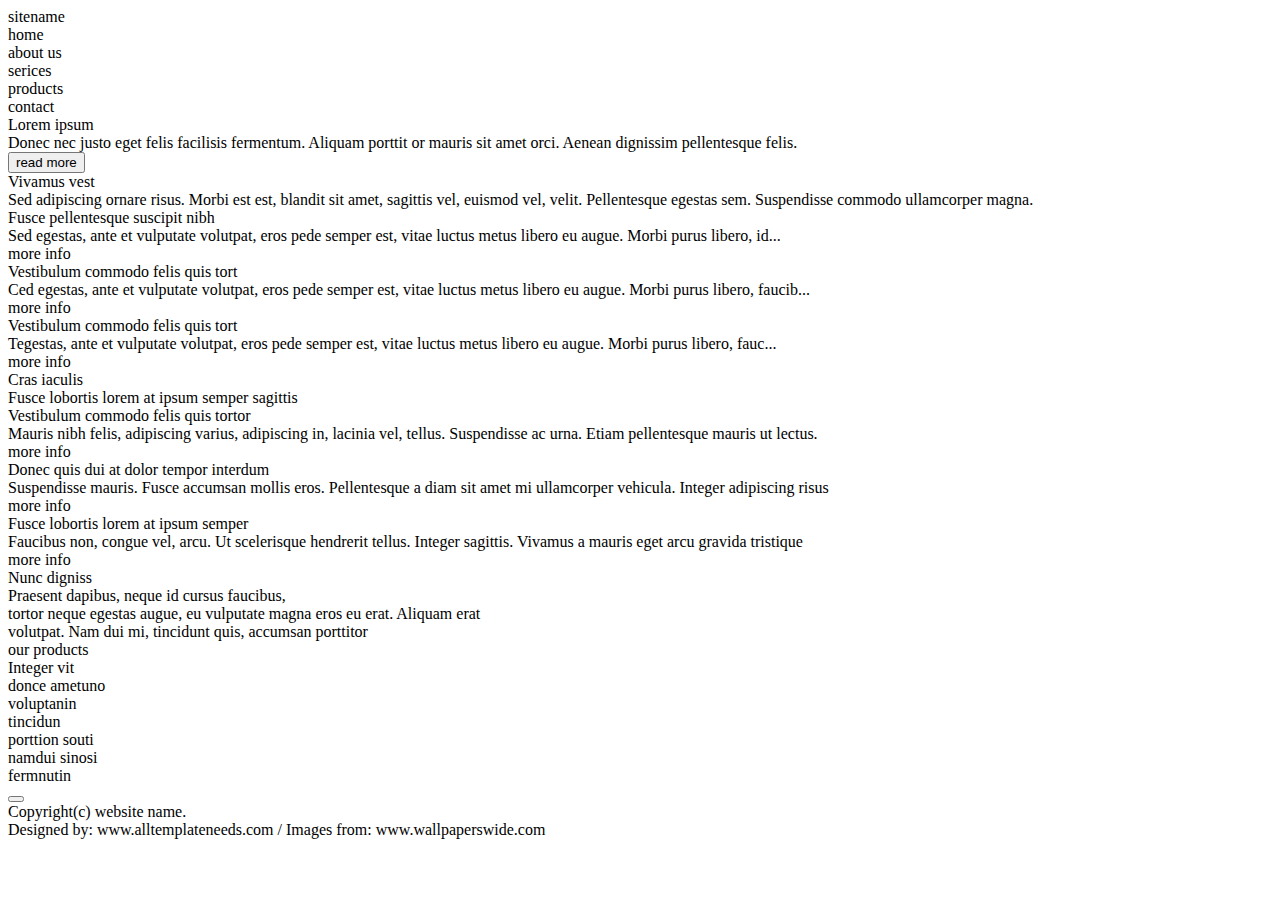
==== index.html @ 5223085c "Create structure of site" ====
<!DOCTYPE html>
<html>

<head>
    <link rel="stylesheet" type="text/css" href="styles/reset.css">
    <link rel="stylesheet" type="text/css" href="styles/style.css">
</head>

<body>
<header class="sitename">
    sitename
</header>

<main class="main">
    <section class="home">
        <nav class="home__nav">
            <div class="home__nav-item">
                home
            </div>
            <div class="home__nav-item">
                about us
            </div>
            <div class="home__nav-item">
                serices
            </div>
            <div class="home__nav-item">
                products
            </div>
            <div class="home__nav-item">
                contact
            </div>
        </nav>
        <div class="home__slider">
        </div>

        <div class="home__info">
            <div class="info__title">Lorem ipsum</div>
            <div class="info__desc">Donec nec justo eget felis facilisis fermentum.
                Aliquam porttit or mauris sit amet orci. Aenean dignissim pellentesque felis.
            </div>
            <button class="info__button">read more</button>
        </div>
    </section>


    <section class="about">
        <div class="about__title">Vivamus vest</div>
        <div class="about__desc">Sed adipiscing ornare risus. Morbi est est, blandit sit amet, sagittis vel, euismod
            vel,
            velit.
            Pellentesque egestas sem. Suspendisse commodo ullamcorper magna.
        </div>

        <div class="about__benefits">
            <div class="benefit">
                <div class="benefit__icon"></div>
                <div class="benefit__title">Fusce pellentesque suscipit nibh</div>
                <div class="benefit__desc">Sed egestas, ante et vulputate volutpat, eros pede semper est, vitae luctus
                    metus
                    libero eu augue. Morbi purus libero, id...
                </div>
                <div class="benefit__link">more info</div>
            </div>
            <div class="benefit">
                <div class="benefit__icon"></div>
                <div class="benefit__title">Vestibulum commodo felis quis tort</div>
                <div class="benefit__desc">Ced egestas, ante et vulputate volutpat, eros pede semper est, vitae luctus
                    metus
                    libero eu augue. Morbi purus libero, faucib...
                </div>
                <div class="benefit__link">more info</div>
            </div>
            <div class="benefit">
                <div class="benefit__icon"></div>
                <div class="benefit__title">Vestibulum commodo felis quis tort</div>
                <div class="benefit__desc">Tegestas, ante et vulputate volutpat, eros pede semper est, vitae luctus
                    metus
                    libero eu augue. Morbi purus libero, fauc...
                </div>
                <div class="benefit__link">more info</div>
            </div>
        </div>
    </section>


    <section class="serices">
        <div class="serices__title">Cras iaculis</div>
        <div class="serices__desc">Fusce lobortis lorem at ipsum semper sagittis</div>
        <div class="serices__cards">
            <div class="card">
                <div class="card__title">Vestibulum commodo felis quis tortor</div>
                <div class="card__image"></div>
                <div class="card__desc">Mauris nibh felis, adipiscing varius, adipiscing in, lacinia vel, tellus.
                    Suspendisse ac urna. Etiam pellentesque mauris ut lectus.
                </div>
                <div class="card__link">more info</div>
            </div>
            <div class="card">
                <div class="card__title">Donec quis dui at dolor tempor interdum</div>
                <div class="card__image"></div>
                <div class="card__desc">Suspendisse mauris. Fusce accumsan mollis eros. Pellentesque a diam sit amet mi
                    ullamcorper vehicula. Integer adipiscing risus
                </div>
                <div class="card__link">more info</div>
            </div>
            <div class="card">
                <div class="card__title">Fusce lobortis lorem at ipsum semper</div>
                <div class="card__image"></div>
                <div class="card__desc">Faucibus non, congue vel, arcu. Ut scelerisque hendrerit tellus. Integer
                    sagittis.
                    Vivamus a mauris eget arcu gravida tristique
                </div>
                <div class="card__link">more info</div>
            </div>
        </div>
    </section>


    <section class="products">
        <div class="products__title">Nunc digniss</div>
        <div class="products__desc">Praesent dapibus, neque id cursus faucibus,<br/>
            tortor neque egestas augue, eu vulputate magna eros eu erat. Aliquam erat<br/>
            volutpat. Nam dui mi, tincidunt quis, accumsan porttitor
        </div>
        <div class="products__list">
            <div class="prod-list__title">our products</div>
            <div class="prod-list__row">
                <div class="prod-list__item">Integer vit</div>
                <div class="prod-list__item">donce ametuno</div>
            </div>
            <div class="prod-list__row">
                <div class="prod-list__item">voluptanin</div>
                <div class="prod-list__item">tincidun</div>
                <div class="prod-list__item">porttion souti</div>
            </div>
            <div class="prod-list__row">
                <div class="prod-list__item">namdui sinosi</div>
                <div class="prod-list__item">fermnutin</div>
            </div>
        </div>
        <button class="products__button"></button>
    </section>
</main>

<footer class="contacts">
    Copyright(c) website name.<br/>
    Designed by: www.alltemplateneeds.com / Images from: www.wallpaperswide.com
</footer>

</body>

</html>
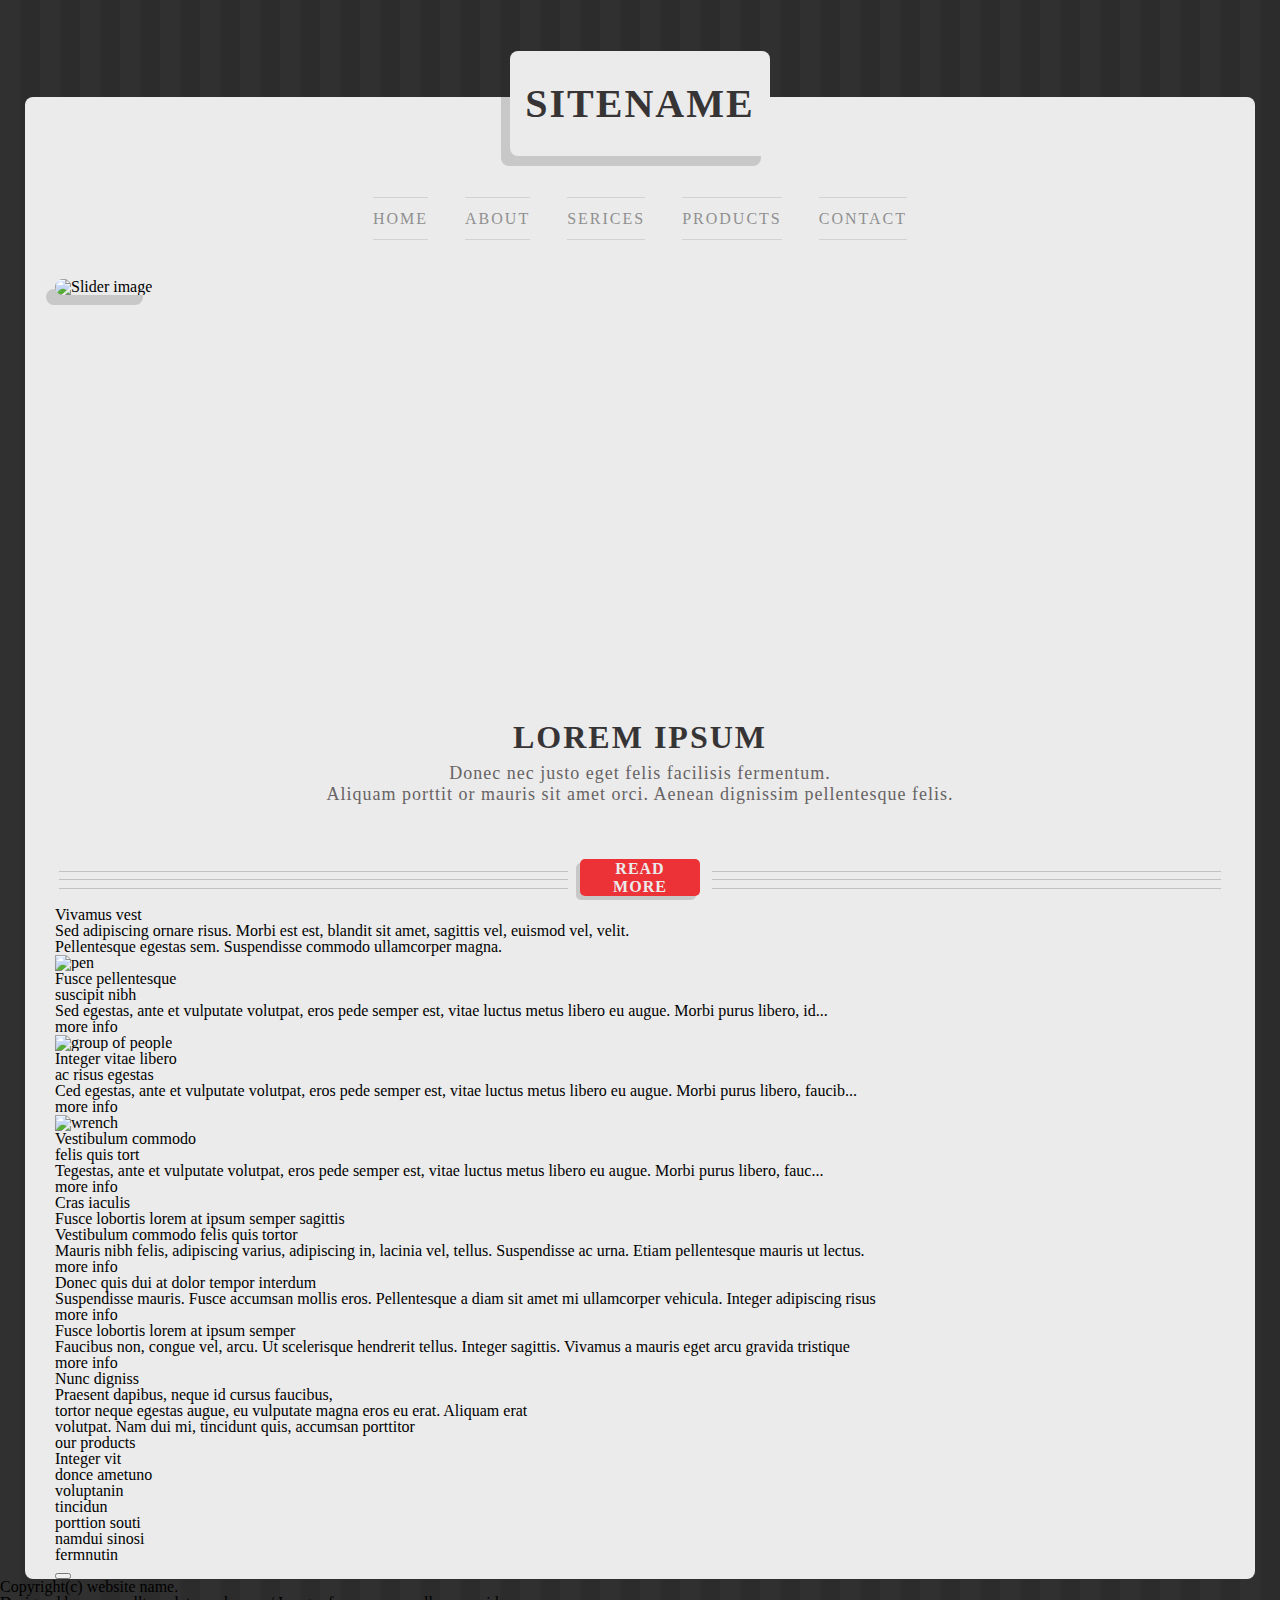
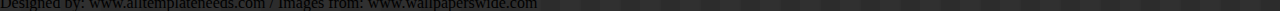
==== commit 5faa3a7b: "Added styles to home section" ====
--- a/index.html
+++ b/index.html
@@ -3,143 +3,179 @@
 
 <head>
     <link rel="stylesheet" type="text/css" href="styles/reset.css">
+    <link rel="stylesheet" type="text/css" href="styles/fonts.css">
     <link rel="stylesheet" type="text/css" href="styles/style.css">
+    <link rel="stylesheet" type="text/css" href="styles/home.css">
+    <link rel="stylesheet" type="text/css" href="styles/about.css">
+    <title>Lorem Ipsum</title>
 </head>
 
 <body>
-<header class="sitename">
-    sitename
-</header>
+
+<div class="lower-layer">
+    <header class="sitename">
+        sitename
+    </header>
+</div>
 
 <main class="main">
-    <section class="home">
-        <nav class="home__nav">
-            <div class="home__nav-item">
-                home
+    <div class="content">
+        <section class="home">
+            <nav class="home__nav">
+                <div class="home__nav-item">home</div>
+                <div class="home__nav-item">about</div>
+                <div class="home__nav-item">serices</div>
+                <div class="home__nav-item">products</div>
+                <div class="home__nav-item">contact</div>
+            </nav>
+            <div class="home__slider">
+                <img class="slider__img" src="./assets/img/slider1.png" alt="Slider image">
             </div>
-            <div class="home__nav-item">
-                about us
+
+            <div class="home__info">
+                <div class="info__title">Lorem ipsum</div>
+                <div class="info__desc">Donec nec justo eget felis facilisis fermentum.<br/>
+                    Aliquam porttit or mauris sit amet orci. Aenean dignissim pellentesque felis.
+                </div>
+                <div class="home__more">
+                    <div class="info__stripes">
+                        <div class="info__stripe"></div>
+                        <div class="info__stripe"></div>
+                        <div class="info__stripe"></div>
+                    </div>
+                    <button class="info__button">read more</button>
+                    <div class="info__stripes">
+                        <div class="info__stripe"></div>
+                        <div class="info__stripe"></div>
+                        <div class="info__stripe"></div>
+                    </div>
+                </div>
             </div>
-            <div class="home__nav-item">
-                serices
-            </div>
-            <div class="home__nav-item">
-                products
-            </div>
-            <div class="home__nav-item">
-                contact
-            </div>
-        </nav>
-        <div class="home__slider">
-        </div>
-
-        <div class="home__info">
-            <div class="info__title">Lorem ipsum</div>
-            <div class="info__desc">Donec nec justo eget felis facilisis fermentum.
-                Aliquam porttit or mauris sit amet orci. Aenean dignissim pellentesque felis.
-            </div>
-            <button class="info__button">read more</button>
-        </div>
-    </section>
+        </section>
 
 
-    <section class="about">
-        <div class="about__title">Vivamus vest</div>
-        <div class="about__desc">Sed adipiscing ornare risus. Morbi est est, blandit sit amet, sagittis vel, euismod
-            vel,
-            velit.
-            Pellentesque egestas sem. Suspendisse commodo ullamcorper magna.
-        </div>
+        <section class="about">
+            <div class="about__title">Vivamus vest</div>
+            <div class="about__desc">Sed adipiscing ornare risus. Morbi est est, blandit sit amet, sagittis vel, euismod
+                vel, velit.<br/>
+                Pellentesque egestas sem. Suspendisse commodo ullamcorper magna.
+            </div>
 
-        <div class="about__benefits">
-            <div class="benefit">
-                <div class="benefit__icon"></div>
-                <div class="benefit__title">Fusce pellentesque suscipit nibh</div>
-                <div class="benefit__desc">Sed egestas, ante et vulputate volutpat, eros pede semper est, vitae luctus
-                    metus
-                    libero eu augue. Morbi purus libero, id...
+            <div class="about__benefits">
+                <div class="benefit">
+                    <div class="benefit__icon-container">
+                        <div class="benefit__icon"><img src="assets/icons/edit.svg" alt="pen"></div>
+                    </div>
+
+                    <div class="benefit__info">
+                        <div class="benefit__title">Fusce pellentesque <br/>
+                            suscipit nibh
+                        </div>
+                        <div class="benefit__desc">Sed egestas, ante et vulputate volutpat, eros pede semper est, vitae
+                            luctus
+                            metus
+                            libero eu augue. Morbi purus libero, id...
+                        </div>
+                        <div class="benefit__link">more info</div>
+                    </div>
                 </div>
-                <div class="benefit__link">more info</div>
+                <div class="benefit">
+                    <div class="benefit__icon-container">
+                        <div class="benefit__icon"><img src="assets/icons/multiple-users-silhouette.svg" alt="group of people"></div>
+                    </div>
+
+                    <div class="benefit__info">
+                        <div class="benefit__title">Integer vitae libero <br/>
+                            ac risus egestas
+                        </div>
+                        <div class="benefit__desc">Ced egestas, ante et vulputate volutpat, eros pede semper est, vitae
+                            luctus
+                            metus
+                            libero eu augue. Morbi purus libero, faucib...
+                        </div>
+                        <div class="benefit__link">more info</div>
+                    </div>
+                </div>
+                <div class="benefit">
+                    <div class="benefit__icon-container">
+                        <div class="benefit__icon"><img src="assets/icons/wrench.svg" alt="wrench"></div>
+                    </div>
+
+                    <div class="benefit__info">
+                        <div class="benefit__title">Vestibulum commodo<br/>
+                            felis quis tort
+                        </div>
+                        <div class="benefit__desc">Tegestas, ante et vulputate volutpat, eros pede semper est, vitae
+                            luctus
+                            metus
+                            libero eu augue. Morbi purus libero, fauc...
+                        </div>
+                        <div class="benefit__link">more info</div>
+                    </div>
+                </div>
             </div>
-            <div class="benefit">
-                <div class="benefit__icon"></div>
-                <div class="benefit__title">Vestibulum commodo felis quis tort</div>
-                <div class="benefit__desc">Ced egestas, ante et vulputate volutpat, eros pede semper est, vitae luctus
-                    metus
-                    libero eu augue. Morbi purus libero, faucib...
-                </div>
-                <div class="benefit__link">more info</div>
-            </div>
-            <div class="benefit">
-                <div class="benefit__icon"></div>
-                <div class="benefit__title">Vestibulum commodo felis quis tort</div>
-                <div class="benefit__desc">Tegestas, ante et vulputate volutpat, eros pede semper est, vitae luctus
-                    metus
-                    libero eu augue. Morbi purus libero, fauc...
-                </div>
-                <div class="benefit__link">more info</div>
-            </div>
-        </div>
-    </section>
+        </section>
 
 
-    <section class="serices">
-        <div class="serices__title">Cras iaculis</div>
-        <div class="serices__desc">Fusce lobortis lorem at ipsum semper sagittis</div>
-        <div class="serices__cards">
-            <div class="card">
-                <div class="card__title">Vestibulum commodo felis quis tortor</div>
-                <div class="card__image"></div>
-                <div class="card__desc">Mauris nibh felis, adipiscing varius, adipiscing in, lacinia vel, tellus.
-                    Suspendisse ac urna. Etiam pellentesque mauris ut lectus.
+        <section class="serices">
+            <div class="serices__title">Cras iaculis</div>
+            <div class="serices__desc">Fusce lobortis lorem at ipsum semper sagittis</div>
+            <div class="serices__cards">
+                <div class="card">
+                    <div class="card__title">Vestibulum commodo felis quis tortor</div>
+                    <div class="card__image"></div>
+                    <div class="card__desc">Mauris nibh felis, adipiscing varius, adipiscing in, lacinia vel, tellus.
+                        Suspendisse ac urna. Etiam pellentesque mauris ut lectus.
+                    </div>
+                    <div class="card__link">more info</div>
                 </div>
-                <div class="card__link">more info</div>
+                <div class="card">
+                    <div class="card__title">Donec quis dui at dolor tempor interdum</div>
+                    <div class="card__image"></div>
+                    <div class="card__desc">Suspendisse mauris. Fusce accumsan mollis eros. Pellentesque a diam sit amet
+                        mi
+                        ullamcorper vehicula. Integer adipiscing risus
+                    </div>
+                    <div class="card__link">more info</div>
+                </div>
+                <div class="card">
+                    <div class="card__title">Fusce lobortis lorem at ipsum semper</div>
+                    <div class="card__image"></div>
+                    <div class="card__desc">Faucibus non, congue vel, arcu. Ut scelerisque hendrerit tellus. Integer
+                        sagittis.
+                        Vivamus a mauris eget arcu gravida tristique
+                    </div>
+                    <div class="card__link">more info</div>
+                </div>
             </div>
-            <div class="card">
-                <div class="card__title">Donec quis dui at dolor tempor interdum</div>
-                <div class="card__image"></div>
-                <div class="card__desc">Suspendisse mauris. Fusce accumsan mollis eros. Pellentesque a diam sit amet mi
-                    ullamcorper vehicula. Integer adipiscing risus
-                </div>
-                <div class="card__link">more info</div>
-            </div>
-            <div class="card">
-                <div class="card__title">Fusce lobortis lorem at ipsum semper</div>
-                <div class="card__image"></div>
-                <div class="card__desc">Faucibus non, congue vel, arcu. Ut scelerisque hendrerit tellus. Integer
-                    sagittis.
-                    Vivamus a mauris eget arcu gravida tristique
-                </div>
-                <div class="card__link">more info</div>
-            </div>
-        </div>
-    </section>
+        </section>
 
 
-    <section class="products">
-        <div class="products__title">Nunc digniss</div>
-        <div class="products__desc">Praesent dapibus, neque id cursus faucibus,<br/>
-            tortor neque egestas augue, eu vulputate magna eros eu erat. Aliquam erat<br/>
-            volutpat. Nam dui mi, tincidunt quis, accumsan porttitor
-        </div>
-        <div class="products__list">
-            <div class="prod-list__title">our products</div>
-            <div class="prod-list__row">
-                <div class="prod-list__item">Integer vit</div>
-                <div class="prod-list__item">donce ametuno</div>
+        <section class="products">
+            <div class="products__title">Nunc digniss</div>
+            <div class="products__desc">Praesent dapibus, neque id cursus faucibus,<br/>
+                tortor neque egestas augue, eu vulputate magna eros eu erat. Aliquam erat<br/>
+                volutpat. Nam dui mi, tincidunt quis, accumsan porttitor
             </div>
-            <div class="prod-list__row">
-                <div class="prod-list__item">voluptanin</div>
-                <div class="prod-list__item">tincidun</div>
-                <div class="prod-list__item">porttion souti</div>
+            <div class="products__list">
+                <div class="prod-list__title">our products</div>
+                <div class="prod-list__row">
+                    <div class="prod-list__item">Integer vit</div>
+                    <div class="prod-list__item">donce ametuno</div>
+                </div>
+                <div class="prod-list__row">
+                    <div class="prod-list__item">voluptanin</div>
+                    <div class="prod-list__item">tincidun</div>
+                    <div class="prod-list__item">porttion souti</div>
+                </div>
+                <div class="prod-list__row">
+                    <div class="prod-list__item">namdui sinosi</div>
+                    <div class="prod-list__item">fermnutin</div>
+                </div>
             </div>
-            <div class="prod-list__row">
-                <div class="prod-list__item">namdui sinosi</div>
-                <div class="prod-list__item">fermnutin</div>
-            </div>
-        </div>
-        <button class="products__button"></button>
-    </section>
+            <button class="products__button"></button>
+        </section>
+    </div>
 </main>
 
 <footer class="contacts">
--- a/styles/fonts.css
+++ b/styles/fonts.css
@@ -0,0 +1,47 @@
+@font-face {
+    font-family: SourceSansPro;
+    src: local("AlexBrush-Regular"),
+    url("../assets/fonts/SourceSansPro-Regular.otf");
+    font-weight: normal;
+    font-style: normal;
+}
+
+@font-face {
+    font-family: SourceSansPro;
+    src: local("AlexBrush-Regular"),
+    url("../assets/fonts/SourceSansPro-Bold.otf");
+    font-weight: bold;
+    font-style: normal;
+}
+
+@font-face {
+    font-family: SourceSansPro;
+    src: local("AlexBrush-Regular"),
+    url("../assets/fonts/SourceSansPro-Black.otf");
+    font-weight: 900;
+    font-style: normal;
+}
+
+@font-face {
+    font-family: SourceSansPro;
+    src: local("AlexBrush-Regular"),
+    url("../assets/fonts/SourceSansPro-Semibold.otf");
+    font-weight: 600;
+    font-style: normal;
+}
+
+@font-face {
+    font-family: SourceSansPro;
+    src: local("AlexBrush-Regular"),
+    url("../assets/fonts/SourceSansPro-ExtraLight.otf");
+    font-weight: 200;
+    font-style: normal;
+}
+
+@font-face {
+    font-family: SourceSansPro;
+    src: local("AlexBrush-Regular"),
+    url("../assets/fonts/SourceSansPro-Light.otf");
+    font-weight: 300;
+    font-style: normal;
+}
--- a/styles/style.css
+++ b/styles/style.css
@@ -0,0 +1,49 @@
+/*Custom styles*/
+body {
+    background: linear-gradient(to left, #2c2c2c 47%, #2f2f2f 47%, #2f2f2f 53%, #303030 53%, #303030 100%);
+    background-size: 40px 100%;
+}
+
+* {
+    font-family: SourceSansPro, SansSerif;
+}
+
+.lower-layer {
+    height: 97px;
+    width: 1230px;
+    margin: auto;
+}
+
+.sitename {
+    background-color: #ebebeb;
+    box-shadow: -9px 10px 0 0 #2b2a2a2e;
+
+    width: 260px;
+    height: 105px;
+    border-radius: 8px;
+
+    display: block;
+    position: relative;
+    left: calc(50% - 130px);
+    top: 51px;
+    right: auto;
+
+    text-transform: uppercase;
+    font: 900 40px SourceSansPro;
+    color: #373435;
+    letter-spacing: 2px;
+    text-align: center;
+    line-height: 105px;
+}
+
+.main {
+    margin: auto;
+    background-color: #ebebeb;
+    width: 1230px;
+    border-radius: 8px;
+}
+
+.content {
+    width: 1170px;
+    margin: auto;
+}--- a/styles/home.css
+++ b/styles/home.css
@@ -0,0 +1,112 @@
+
+.home {
+    height: 810px;
+}
+
+.home__nav {
+    width: fit-content;
+    margin: auto;
+}
+
+.home__nav-item {
+    border-top: 1px solid #d2d2d2;
+    border-bottom: 1px solid #d2d2d2;
+    margin-left: 33px;
+
+    display: inline-block;
+    margin-top: 100px;
+
+    height: 41px;
+    line-height: 41px;
+
+    text-transform: uppercase;
+    font-size: 16px;
+    font-weight: 300;
+    letter-spacing: 2px;
+    color: #909090;
+}
+
+.home__nav :first-child {
+    margin-left: 0;
+}
+
+
+.home__nav-item:hover {
+    color: #ed3237;
+}
+
+.home__slider {
+    width: 1170px;
+    height: 380px;
+    margin: 39px auto auto;
+}
+
+.slider__img {
+    width: 100%;
+    height: 100%;
+    border-radius: 8px 0 8px 8px;
+    box-shadow: -9px 10px 0px 0px #2b2a2a2e;
+    object-fit: cover;
+}
+
+.home__info {
+    margin-top: 60px;
+}
+
+.info__title {
+    text-align: center;
+    font: bold 32px SourceSansPro;
+    letter-spacing: 2px;
+    color: #373435;
+    text-transform: uppercase;
+}
+
+.info__desc {
+    margin-top: 7px;
+    font: 18px SourceSansPro;
+    letter-spacing: 1px;
+    text-align: center;
+    color: #676364;
+}
+
+.home__more {
+    font-size: 0;
+    margin: 54px auto auto;
+    display: table;
+}
+
+.home__more > * {
+    display: table-cell;
+    vertical-align: bottom;
+}
+
+.info__stripes {
+    width: 509px;
+    display: inline-block;
+}
+
+.info__stripe {
+    margin-bottom: 7px;
+    border-top: 1px solid #c2c2c2;
+}
+
+.info__stripes :last-child {
+    margin-top: 8px;
+}
+
+.info__button {
+    width: 120px;
+    height: 37px;
+    margin-left: 12px;
+    margin-right: 12px;
+
+    background-color: #ed3237;
+    color: #ebebeb;
+    text-transform: uppercase;
+    font: 600 16px SourceSansPro;
+    letter-spacing: 1px;
+
+    border: 0;
+    border-radius: 5px;
+    box-shadow: -4px 4px 0px 0px #2b2a2a2e;
+}
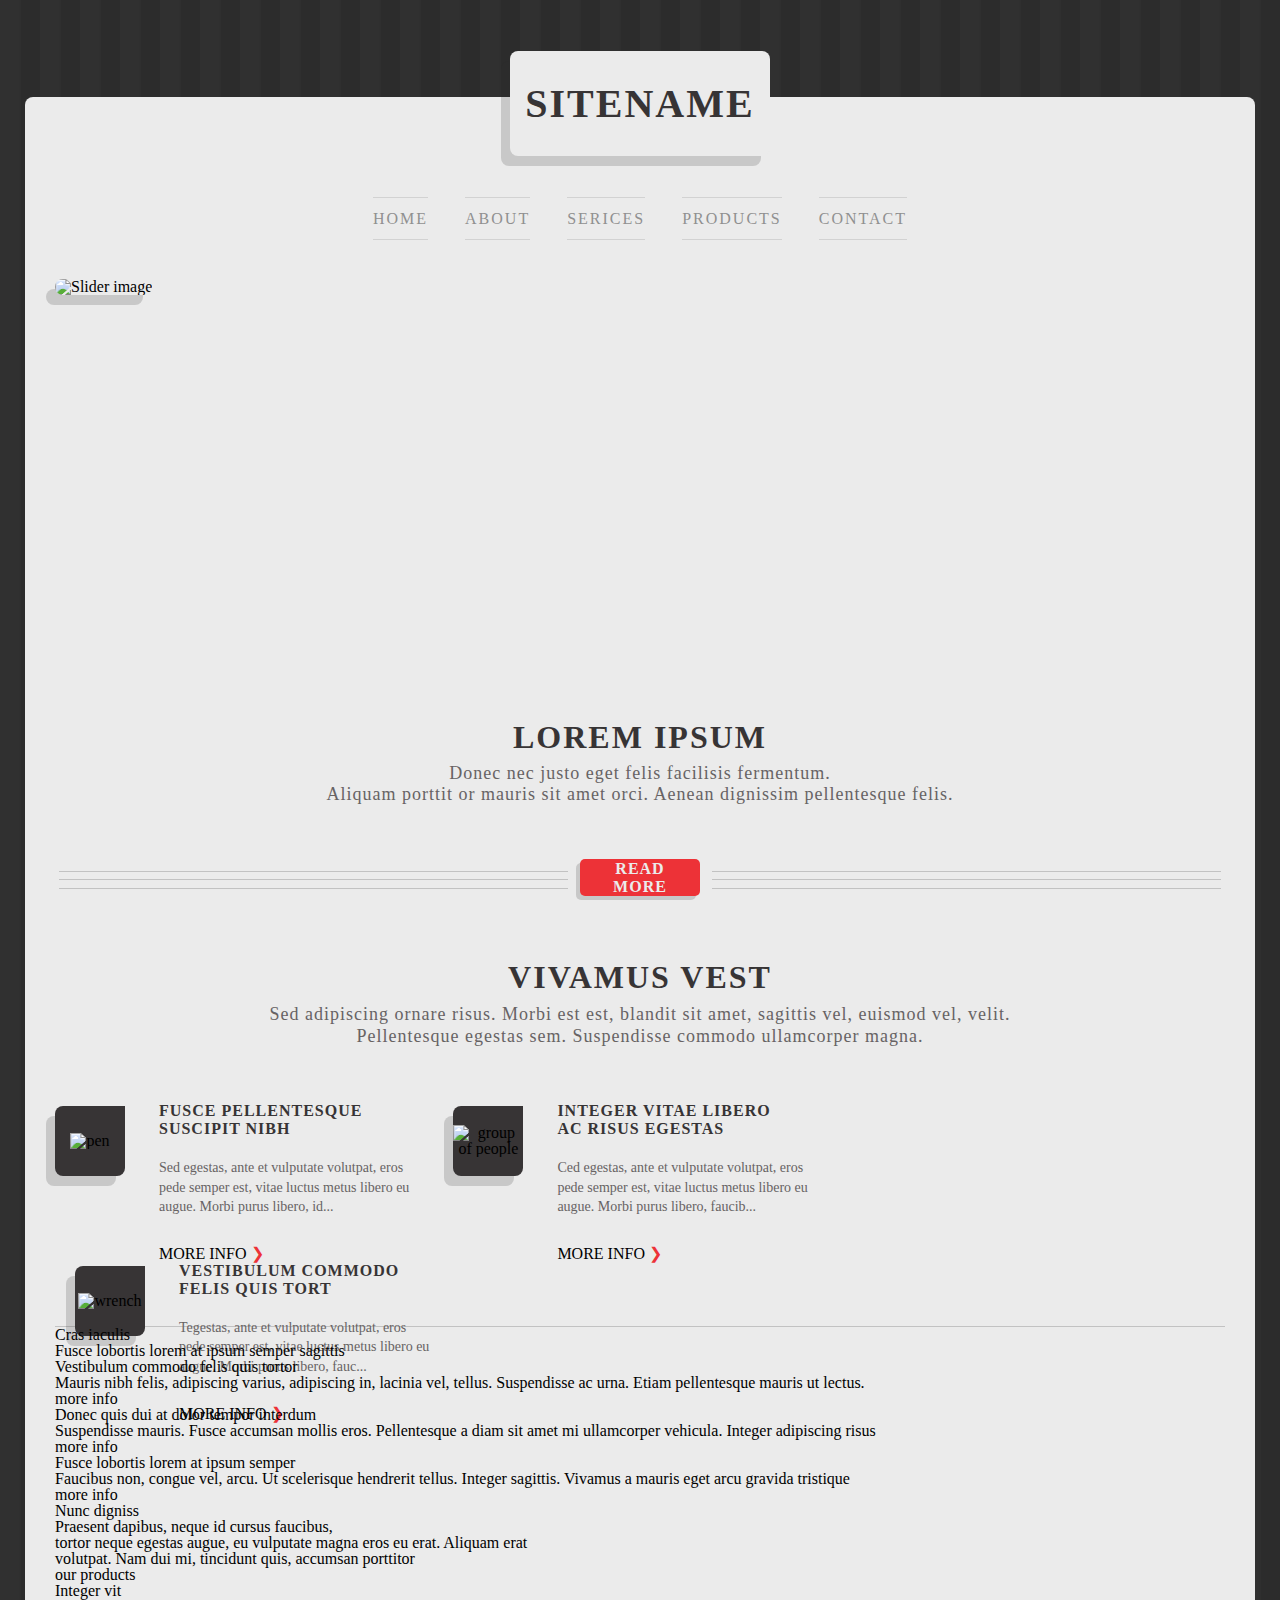
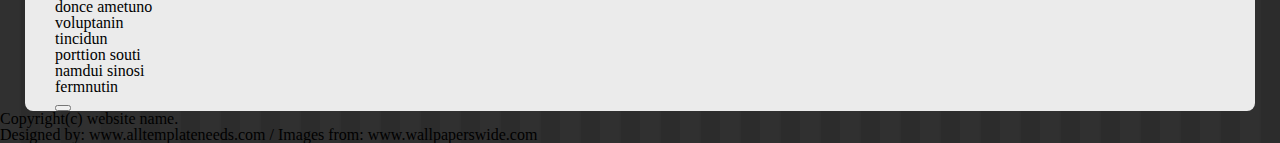
==== commit f313fe3d: "Added styles to about section" ====
--- a/index.html
+++ b/index.html
@@ -71,29 +71,28 @@
                         <div class="benefit__title">Fusce pellentesque <br/>
                             suscipit nibh
                         </div>
-                        <div class="benefit__desc">Sed egestas, ante et vulputate volutpat, eros pede semper est, vitae
-                            luctus
-                            metus
-                            libero eu augue. Morbi purus libero, id...
-                        </div>
-                        <div class="benefit__link">more info</div>
+                        <p class="benefit__desc">Sed egestas, ante et vulputate volutpat, eros<br/>
+                            pede semper est, vitae luctus metus libero eu
+                            <br/>augue. Morbi purus libero, id...
+                        </p>
+                        <div class="benefit__link">more info<label class="benefit__link-arrow"> ❯</label></div>
                     </div>
                 </div>
                 <div class="benefit">
                     <div class="benefit__icon-container">
-                        <div class="benefit__icon"><img src="assets/icons/multiple-users-silhouette.svg" alt="group of people"></div>
+                        <div class="benefit__icon"><img src="assets/icons/multiple-users-silhouette.svg"
+                                                        alt="group of people"></div>
                     </div>
 
                     <div class="benefit__info">
                         <div class="benefit__title">Integer vitae libero <br/>
                             ac risus egestas
                         </div>
-                        <div class="benefit__desc">Ced egestas, ante et vulputate volutpat, eros pede semper est, vitae
-                            luctus
-                            metus
-                            libero eu augue. Morbi purus libero, faucib...
-                        </div>
-                        <div class="benefit__link">more info</div>
+                        <p class="benefit__desc">Ced egestas, ante et vulputate volutpat, eros<br/>
+                            pede semper est, vitae luctus metus libero eu <br/>
+                            augue. Morbi purus libero, faucib...
+                        </p>
+                        <div class="benefit__link">more info<label class="benefit__link-arrow"> ❯</label></div>
                     </div>
                 </div>
                 <div class="benefit">
@@ -105,12 +104,11 @@
                         <div class="benefit__title">Vestibulum commodo<br/>
                             felis quis tort
                         </div>
-                        <div class="benefit__desc">Tegestas, ante et vulputate volutpat, eros pede semper est, vitae
-                            luctus
-                            metus
-                            libero eu augue. Morbi purus libero, fauc...
-                        </div>
-                        <div class="benefit__link">more info</div>
+                        <p class="benefit__desc">Tegestas, ante et vulputate volutpat, eros<br/>
+                            pede semper est, vitae luctus metus libero eu<br/>
+                            augue. Morbi purus libero, fauc...
+                        </p>
+                        <div class="benefit__link">more info<label class="benefit__link-arrow"> ❯</label></div>
                     </div>
                 </div>
             </div>
--- a/styles/about.css
+++ b/styles/about.css
@@ -0,0 +1,91 @@
+.about {
+    height: 367px;
+    border-bottom: 1px solid #c2c2c2;
+}
+
+.about__title {
+    margin: 52px auto auto;
+    text-align: center;
+    font: bold 32px SourceSansPro;
+    letter-spacing: 2px;
+    color: #373435;
+    text-transform: uppercase;
+}
+
+.about__desc {
+    margin-top: 7px;
+    font: 18px SourceSansPro;
+    letter-spacing: 1px;
+    line-height: 22px;
+    text-align: center;
+    color: #676364;
+}
+
+.about__benefits {
+    margin: 55px auto auto;
+}
+
+.benefit {
+    width: 32%;
+    display: inline-block;
+    vertical-align: top;
+    margin-left: 20px;
+}
+
+.benefit:first-child {
+    margin: 0px;
+}
+
+.benefit__icon {
+    width: 70px;
+    height: 70px;
+    box-shadow: -9px 10px 0px 0px #2b2a2a2e;
+    background-color: #373435;
+    border-radius: 8px 0 8px 8px;
+
+    text-align: center;
+    vertical-align: middle;
+    display: table-cell;
+}
+
+.benefit__icon-container {
+    margin-top: 4px;
+    vertical-align: top;
+    display: inline-block;
+}
+
+.benefit__icon > img {
+    width: 30px;
+    height: 30px;
+}
+
+.benefit__info {
+    margin-left: 30px;
+    display: inline-block;
+}
+
+.benefit__title {
+    font: bold 16px SourceSansPro;
+    color: #373435;
+    text-transform: uppercase;
+    letter-spacing: 1px;
+}
+
+.benefit__desc {
+    margin-top: 20px;
+    font: 400 14px/1.4 SourceSansPro;
+    letter-spacing: 0px;
+    color: #676364;
+}
+
+.benefit__link {
+    margin-top: 29px;
+    font-size: 16px;
+    text-transform: uppercase;
+}
+
+.benefit__link-arrow {
+    color: #ed3237;
+    font-size: 16px;
+    font-stretch: extra-condensed;
+}
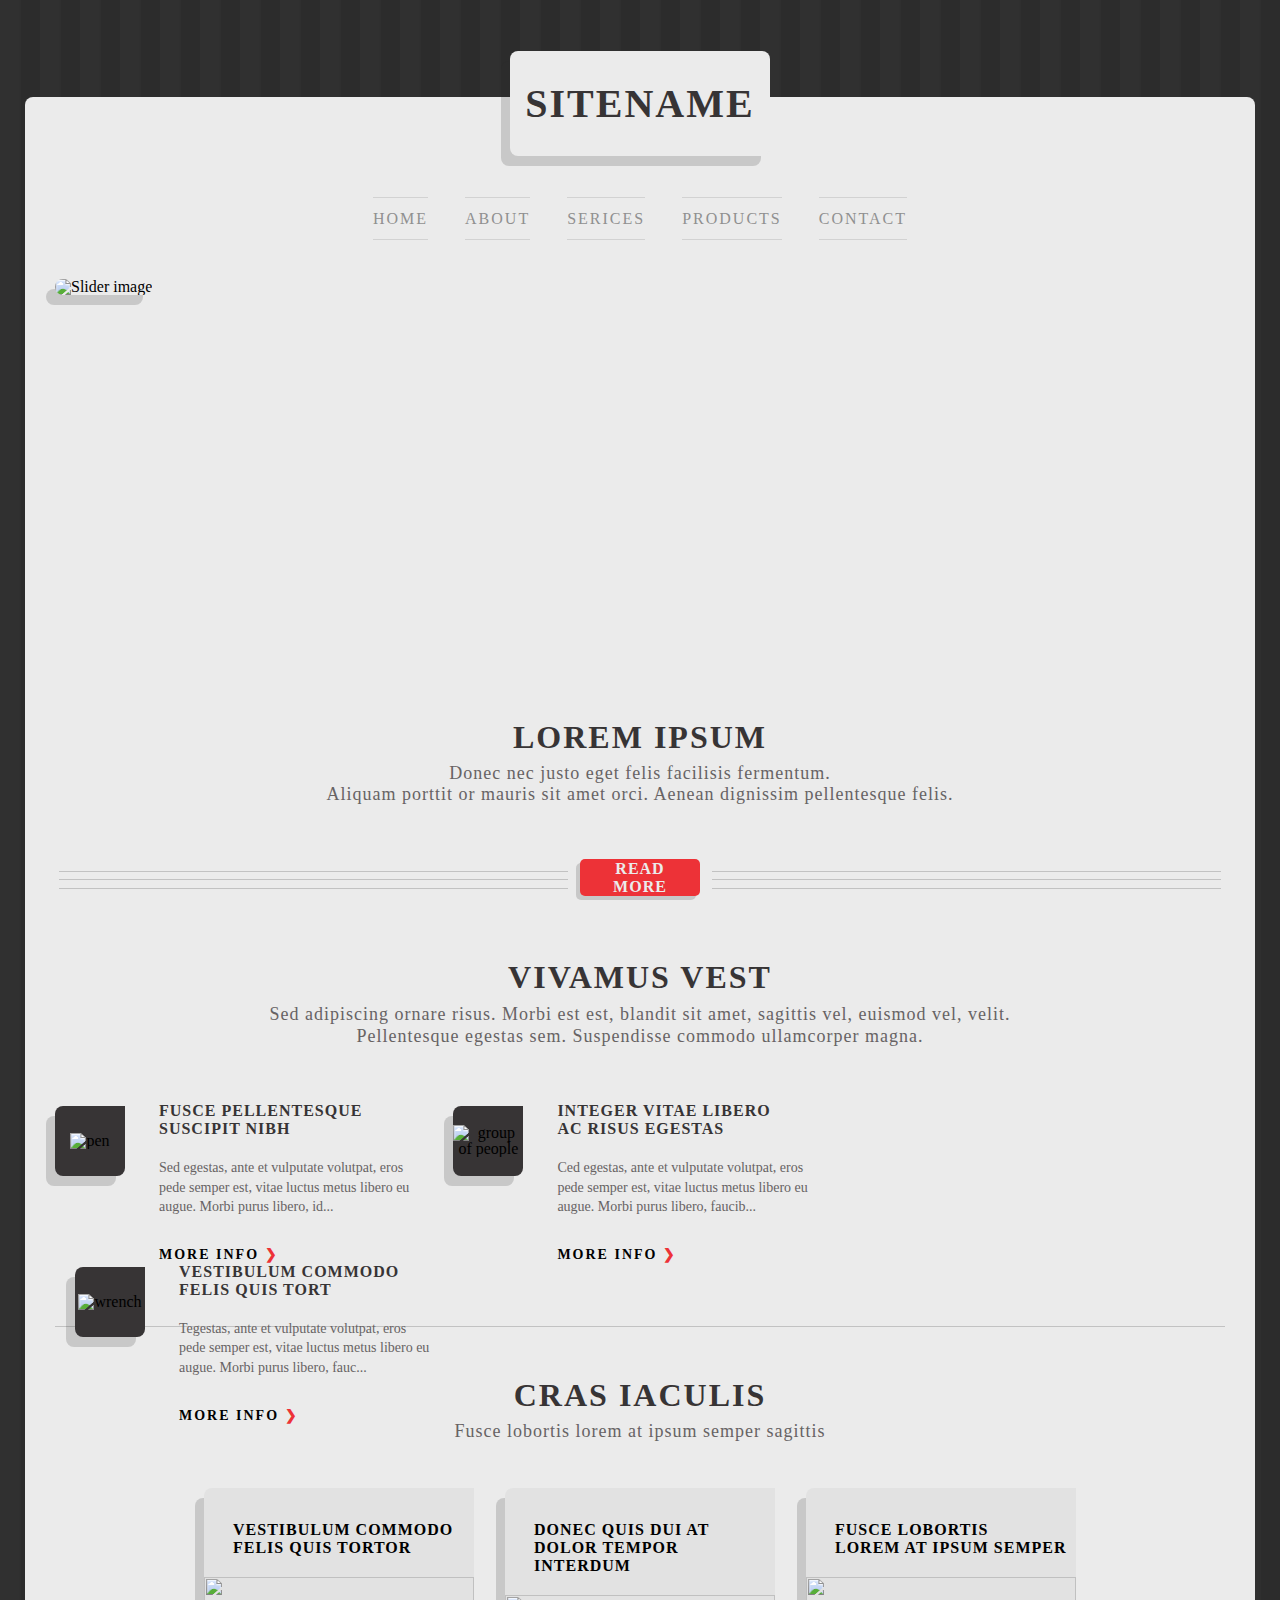
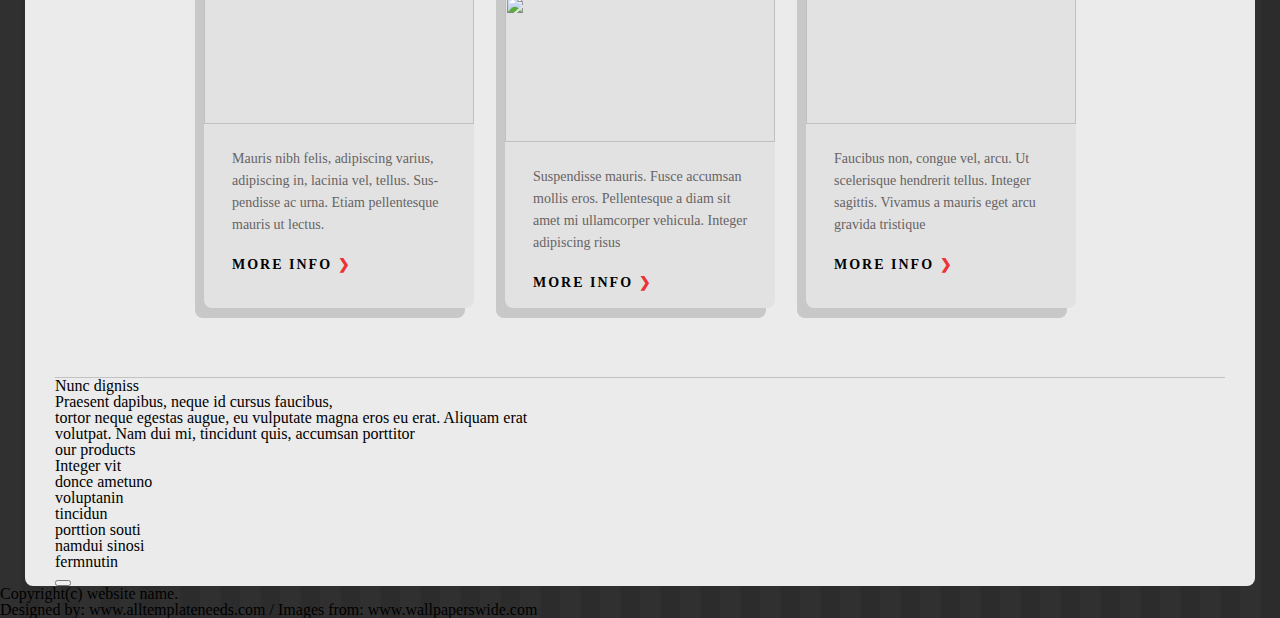
==== commit 3d8b86db: "Added styles to serices section" ====
--- a/index.html
+++ b/index.html
@@ -7,6 +7,7 @@
     <link rel="stylesheet" type="text/css" href="styles/style.css">
     <link rel="stylesheet" type="text/css" href="styles/home.css">
     <link rel="stylesheet" type="text/css" href="styles/about.css">
+    <link rel="stylesheet" type="text/css" href="styles/serices.css">
     <title>Lorem Ipsum</title>
 </head>
 
@@ -75,7 +76,7 @@
                             pede semper est, vitae luctus metus libero eu
                             <br/>augue. Morbi purus libero, id...
                         </p>
-                        <div class="benefit__link">more info<label class="benefit__link-arrow"> ❯</label></div>
+                        <div class="more__link">more info<label class="more__link-arrow"> ❯</label></div>
                     </div>
                 </div>
                 <div class="benefit">
@@ -92,7 +93,7 @@
                             pede semper est, vitae luctus metus libero eu <br/>
                             augue. Morbi purus libero, faucib...
                         </p>
-                        <div class="benefit__link">more info<label class="benefit__link-arrow"> ❯</label></div>
+                        <div class="more__link">more info<label class="more__link-arrow"> ❯</label></div>
                     </div>
                 </div>
                 <div class="benefit">
@@ -108,7 +109,7 @@
                             pede semper est, vitae luctus metus libero eu<br/>
                             augue. Morbi purus libero, fauc...
                         </p>
-                        <div class="benefit__link">more info<label class="benefit__link-arrow"> ❯</label></div>
+                        <div class="more__link">more info<label class="more__link-arrow"> ❯</label></div>
                     </div>
                 </div>
             </div>
@@ -120,30 +121,30 @@
             <div class="serices__desc">Fusce lobortis lorem at ipsum semper sagittis</div>
             <div class="serices__cards">
                 <div class="card">
-                    <div class="card__title">Vestibulum commodo felis quis tortor</div>
-                    <div class="card__image"></div>
+                    <div class="card__title">Vestibulum commodo<br/> felis quis tortor</div>
+                    <div class="card__image"><img src="assets/img/Hitman.png"/></div>
                     <div class="card__desc">Mauris nibh felis, adipiscing varius, adipiscing in, lacinia vel, tellus.
-                        Suspendisse ac urna. Etiam pellentesque mauris ut lectus.
+                        Sus&shy;pendisse ac urna. Etiam pellentesque mauris ut lectus.
                     </div>
-                    <div class="card__link">more info</div>
+                    <div class="more__link card__more">more info<label class="more__link-arrow"> ❯</label></div>
                 </div>
                 <div class="card">
-                    <div class="card__title">Donec quis dui at dolor tempor interdum</div>
-                    <div class="card__image"></div>
+                    <div class="card__title">Donec quis dui at<br/> dolor tempor interdum</div>
+                    <div class="card__image"><img src="assets/img/pretty-girl.png"/></div>
                     <div class="card__desc">Suspendisse mauris. Fusce accumsan mollis eros. Pellentesque a diam sit amet
                         mi
-                        ullamcorper vehicula. Integer adipiscing risus
+                        ullamcorper vehicula. Inte&shy;ger adipiscing risus
                     </div>
-                    <div class="card__link">more info</div>
+                    <div class="more__link card__more">more info<label class="more__link-arrow"> ❯</label></div>
                 </div>
                 <div class="card">
-                    <div class="card__title">Fusce lobortis lorem at ipsum semper</div>
-                    <div class="card__image"></div>
+                    <div class="card__title">Fusce lobortis<br/> lorem at ipsum semper</div>
+                    <div class="card__image"><img src="assets/img/redhood.png"/></div>
                     <div class="card__desc">Faucibus non, congue vel, arcu. Ut scelerisque hendrerit tellus. Integer
                         sagittis.
                         Vivamus a mauris eget arcu gravida tristique
                     </div>
-                    <div class="card__link">more info</div>
+                    <div class="more__link card__more">more info<label class="more__link-arrow"> ❯</label></div>
                 </div>
             </div>
         </section>
--- a/styles/about.css
+++ b/styles/about.css
@@ -78,14 +78,15 @@
     color: #676364;
 }
 
-.benefit__link {
+.more__link {
     margin-top: 29px;
-    font-size: 16px;
+    font: bold 14px SourceSansPro;
+    letter-spacing: 2px;
     text-transform: uppercase;
 }
 
-.benefit__link-arrow {
+.more__link-arrow {
     color: #ed3237;
-    font-size: 16px;
+    font: bold 14px SourceSansPro;
     font-stretch: extra-condensed;
 }
--- a/styles/serices.css
+++ b/styles/serices.css
@@ -0,0 +1,74 @@
+.serices {
+    height: 600px;
+    border-bottom: 1px solid #c2c2c2;
+}
+
+.serices__title {
+    margin: 50px auto auto;
+    font: bold 32px SourceSansPro;
+    text-align: center;
+    letter-spacing: 2px;
+    color: #373435;
+    text-transform: uppercase;
+}
+
+.serices__desc {
+    margin-top: 6px;
+    font: 18px SourceSansPro;
+    letter-spacing: 1px;
+    line-height: 22px;
+    text-align: center;
+    color: #676364;
+}
+
+.serices__cards {
+    margin: 46px auto auto;
+    width: fit-content;
+}
+
+.card {
+    width: 270px;
+    height: 420px;
+    background-color: #e2e2e2;
+    box-shadow: -9px 10px 0px 0px #2b2a2a2e;
+    border-radius: 8px 0 8px 8px;
+
+    display: inline-table;
+    margin-left: 27px;
+}
+
+.card:first-child {
+    margin-left: 0;
+}
+
+.card__title {
+    font: bold 16px SourceSansPro;
+    text-transform: uppercase;
+    margin-left: 29px;
+    margin-top: 33px;
+    letter-spacing: 1px;
+}
+
+.card__image {
+    margin-top: 20px;
+}
+
+.card__image > img {
+    height: 147px;
+    width: 270px;
+}
+
+.card__desc {
+    width: 220px;
+    margin-top: 21px;
+    margin-left: 28px;
+
+    color: #676364;
+    font: 14px/22px SourceSansPro;
+}
+
+.card__more{
+    margin-top: 20px;
+    margin-left: 28px;
+}
+
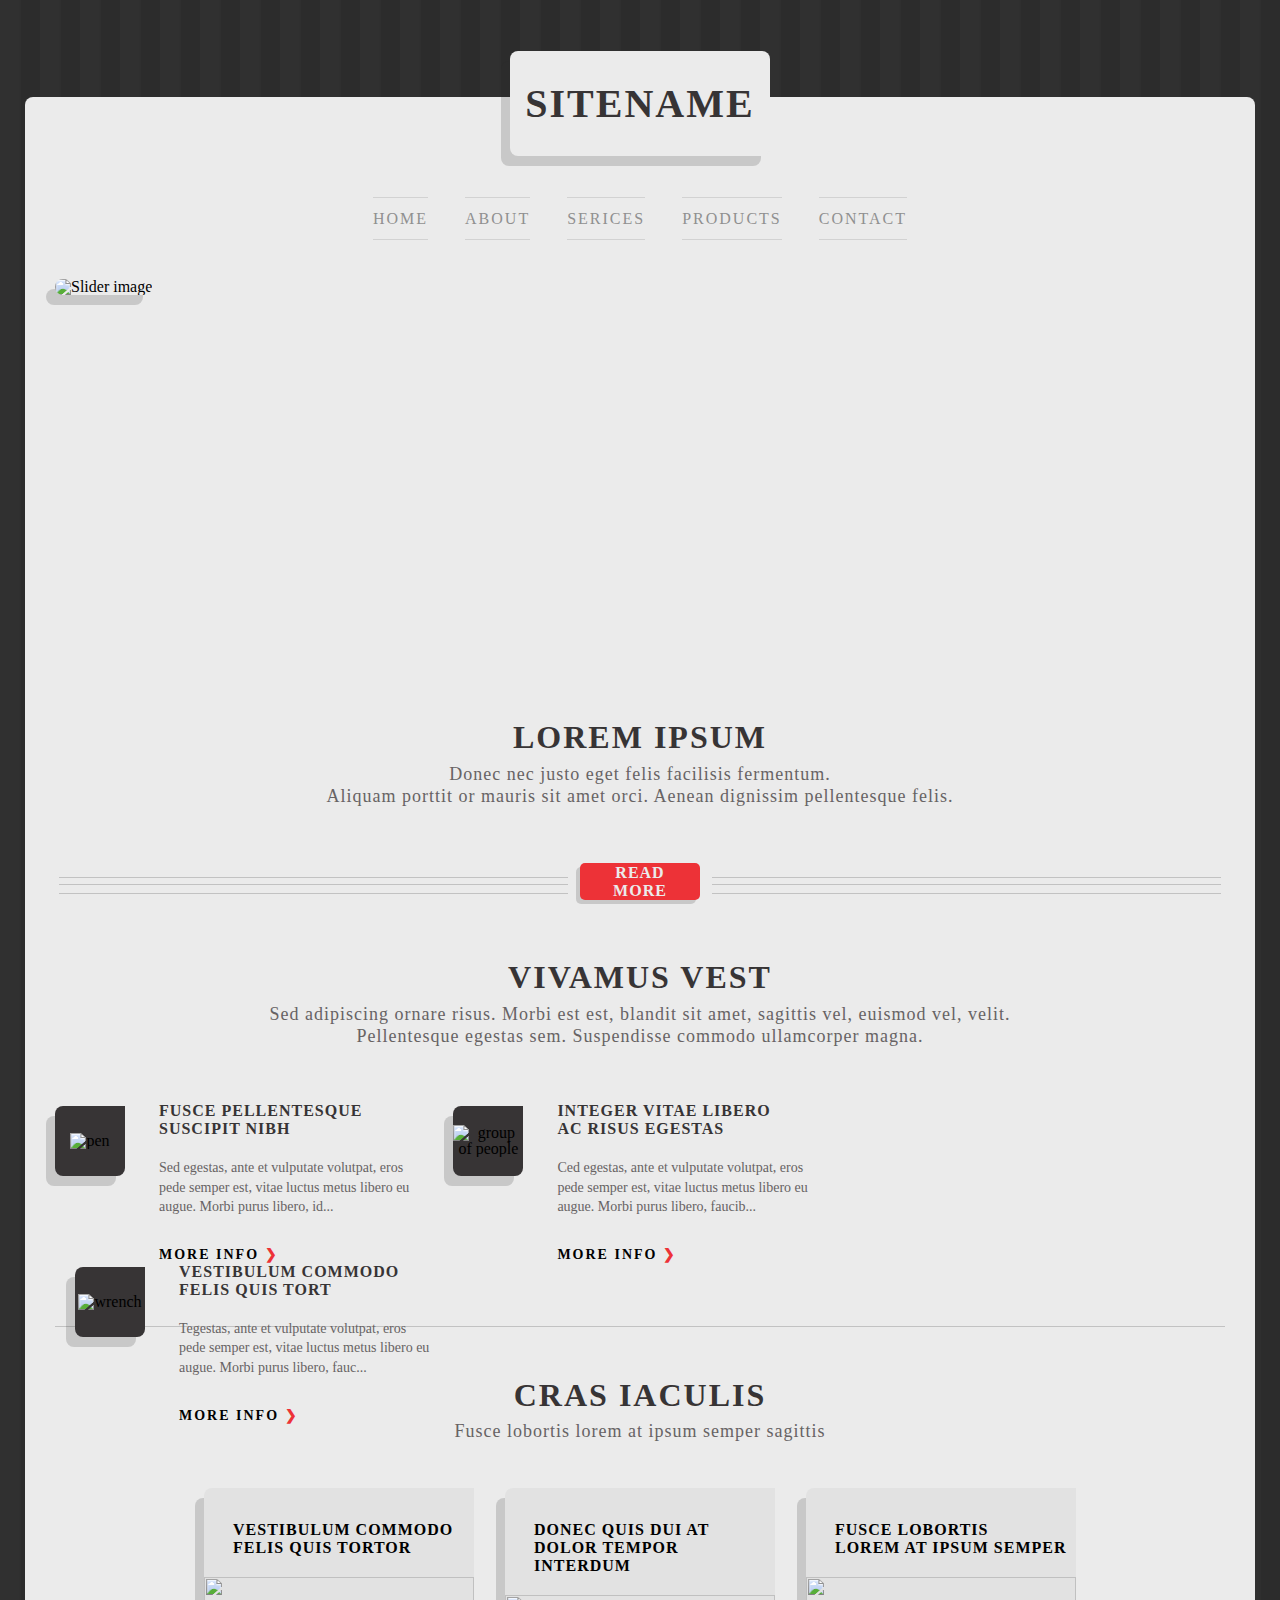
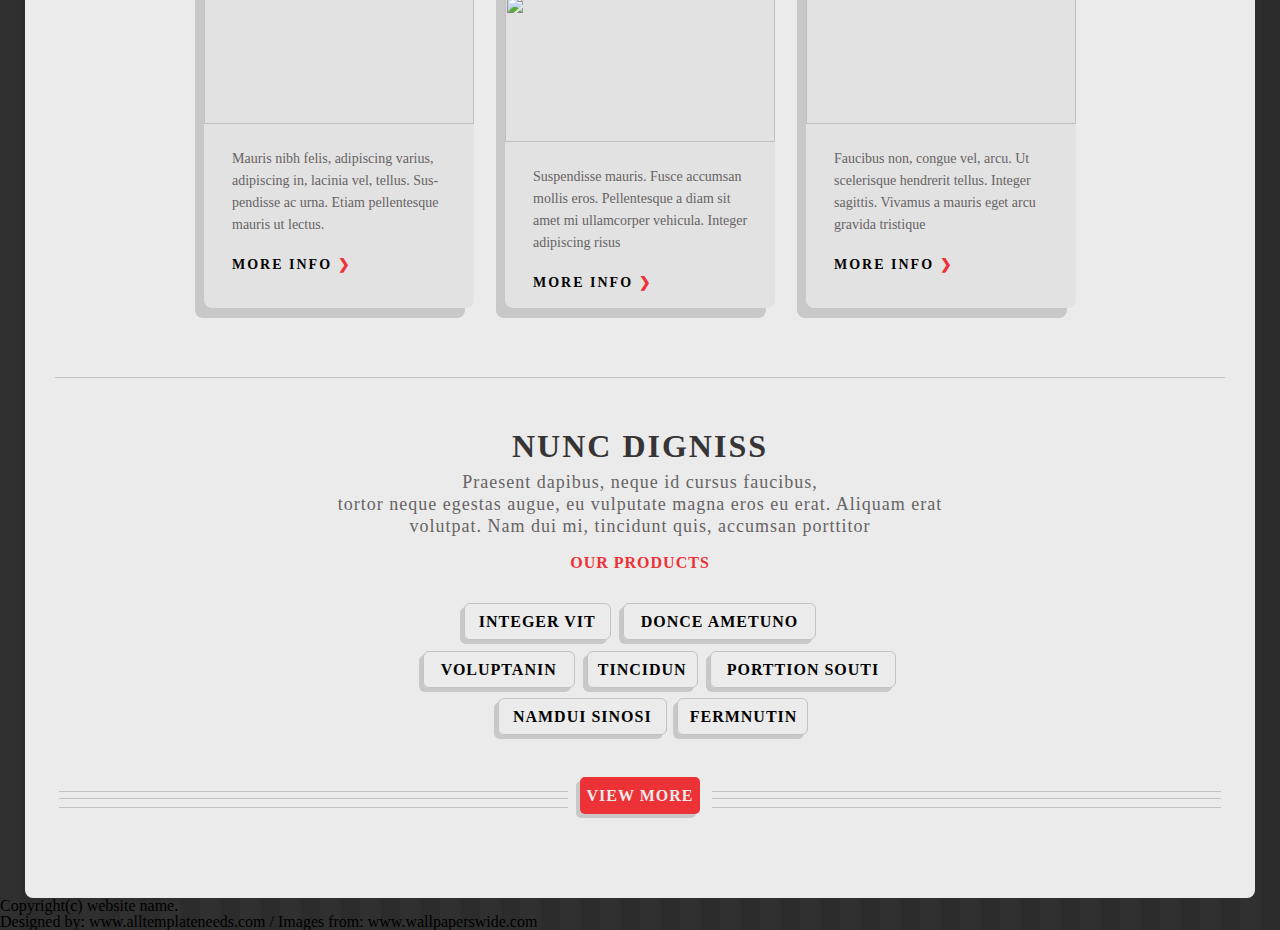
==== commit 75ccb9b7: "Added styles to products section" ====
--- a/index.html
+++ b/index.html
@@ -5,9 +5,12 @@
     <link rel="stylesheet" type="text/css" href="styles/reset.css">
     <link rel="stylesheet" type="text/css" href="styles/fonts.css">
     <link rel="stylesheet" type="text/css" href="styles/style.css">
+    <link rel="stylesheet" type="text/css" href="styles/section-header.css">
+    <link rel="stylesheet" type="text/css" href="styles/more-btn.css">
     <link rel="stylesheet" type="text/css" href="styles/home.css">
     <link rel="stylesheet" type="text/css" href="styles/about.css">
     <link rel="stylesheet" type="text/css" href="styles/serices.css">
+    <link rel="stylesheet" type="text/css" href="styles/products.css">
     <title>Lorem Ipsum</title>
 </head>
 
@@ -34,21 +37,21 @@
             </div>
 
             <div class="home__info">
-                <div class="info__title">Lorem ipsum</div>
-                <div class="info__desc">Donec nec justo eget felis facilisis fermentum.<br/>
+                <div class="section__header-title info__title">Lorem ipsum</div>
+                <div class="section__header-desc info__desc">Donec nec justo eget felis facilisis fermentum.<br/>
                     Aliquam porttit or mauris sit amet orci. Aenean dignissim pellentesque felis.
                 </div>
-                <div class="home__more">
-                    <div class="info__stripes">
-                        <div class="info__stripe"></div>
-                        <div class="info__stripe"></div>
-                        <div class="info__stripe"></div>
-                    </div>
-                    <button class="info__button">read more</button>
-                    <div class="info__stripes">
-                        <div class="info__stripe"></div>
-                        <div class="info__stripe"></div>
-                        <div class="info__stripe"></div>
+                <div class="more-btn home__info-more">
+                    <div class="more-btn__stripes">
+                        <div class="more-btn__stripe"></div>
+                        <div class="more-btn__stripe"></div>
+                        <div class="more-btn__stripe"></div>
+                    </div>
+                    <button class="more-btn__button">read more</button>
+                    <div class="more-btn__stripes">
+                        <div class="more-btn__stripe"></div>
+                        <div class="more-btn__stripe"></div>
+                        <div class="more-btn__stripe"></div>
                     </div>
                 </div>
             </div>
@@ -56,8 +59,9 @@
 
 
         <section class="about">
-            <div class="about__title">Vivamus vest</div>
-            <div class="about__desc">Sed adipiscing ornare risus. Morbi est est, blandit sit amet, sagittis vel, euismod
+            <div class="section__header-title about__title">Vivamus vest</div>
+            <div class="section__header-desc about__desc">Sed adipiscing ornare risus. Morbi est est, blandit sit amet,
+                sagittis vel, euismod
                 vel, velit.<br/>
                 Pellentesque egestas sem. Suspendisse commodo ullamcorper magna.
             </div>
@@ -117,8 +121,8 @@
 
 
         <section class="serices">
-            <div class="serices__title">Cras iaculis</div>
-            <div class="serices__desc">Fusce lobortis lorem at ipsum semper sagittis</div>
+            <div class="section__header-title serices__title">Cras iaculis</div>
+            <div class="section__header-desc serices__desc">Fusce lobortis lorem at ipsum semper sagittis</div>
             <div class="serices__cards">
                 <div class="card">
                     <div class="card__title">Vestibulum commodo<br/> felis quis tortor</div>
@@ -151,28 +155,40 @@
 
 
         <section class="products">
-            <div class="products__title">Nunc digniss</div>
-            <div class="products__desc">Praesent dapibus, neque id cursus faucibus,<br/>
+            <div class="section__header-title products__title">Nunc digniss</div>
+            <div class="section__header-desc products__desc">Praesent dapibus, neque id cursus faucibus,<br/>
                 tortor neque egestas augue, eu vulputate magna eros eu erat. Aliquam erat<br/>
                 volutpat. Nam dui mi, tincidunt quis, accumsan porttitor
             </div>
+            <div class="prod-list__title">our products</div>
             <div class="products__list">
-                <div class="prod-list__title">our products</div>
                 <div class="prod-list__row">
-                    <div class="prod-list__item">Integer vit</div>
-                    <div class="prod-list__item">donce ametuno</div>
+                    <div class="prod-list__item prod-list__item_sm">Integer vit</div>
+                    <div class="prod-list__item prod-list__item_lg">donce ametuno</div>
                 </div>
                 <div class="prod-list__row">
-                    <div class="prod-list__item">voluptanin</div>
-                    <div class="prod-list__item">tincidun</div>
+                    <div class="prod-list__item prod-list__item_lg">voluptanin</div>
+                    <div class="prod-list__item prod-list__item_xs">tincidun</div>
                     <div class="prod-list__item">porttion souti</div>
                 </div>
                 <div class="prod-list__row">
-                    <div class="prod-list__item">namdui sinosi</div>
-                    <div class="prod-list__item">fermnutin</div>
-                </div>
-            </div>
-            <button class="products__button"></button>
+                    <div class="prod-list__item prod-list__item_sm">namdui sinosi</div>
+                    <div class="prod-list__item prod-list__item_dif">fermnutin</div>
+                </div>
+            </div>
+            <div class="more-btn products__info-more">
+                <div class="more-btn__stripes">
+                    <div class="more-btn__stripe"></div>
+                    <div class="more-btn__stripe"></div>
+                    <div class="more-btn__stripe"></div>
+                </div>
+                <button class="more-btn__button">view more</button>
+                <div class="more-btn__stripes">
+                    <div class="more-btn__stripe"></div>
+                    <div class="more-btn__stripe"></div>
+                    <div class="more-btn__stripe"></div>
+                </div>
+            </div>
         </section>
     </div>
 </main>
--- a/styles/section-header.css
+++ b/styles/section-header.css
@@ -0,0 +1,16 @@
+.section__header-title {
+    margin: auto;
+    font: bold 32px SourceSansPro;
+    text-align: center;
+    letter-spacing: 2px;
+    color: #373435;
+    text-transform: uppercase;
+}
+
+.section__header-desc {
+    font: 18px SourceSansPro;
+    letter-spacing: 1px;
+    line-height: 22px;
+    text-align: center;
+    color: #676364;
+}
--- a/styles/more-btn.css
+++ b/styles/more-btn.css
@@ -0,0 +1,41 @@
+.more-btn {
+    font-size: 0;
+    margin: 54px auto auto;
+    display: table;
+}
+
+.more-btn > * {
+    display: table-cell;
+    vertical-align: bottom;
+}
+
+.more-btn__stripes {
+    width: 509px;
+    display: inline-block;
+}
+
+.more-btn__stripe {
+    margin-bottom: 6px;
+    border-top: 1px solid #c2c2c2;
+}
+
+.more-btn__stripes :last-child {
+    margin-top: 8px;
+}
+
+.more-btn__button {
+    width: 120px;
+    height: 37px;
+    margin-left: 12px;
+    margin-right: 12px;
+
+    background-color: #ed3237;
+    color: #ebebeb;
+    text-transform: uppercase;
+    font: 600 16px SourceSansPro;
+    letter-spacing: 1px;
+
+    border: 0;
+    border-radius: 5px;
+    box-shadow: -4px 4px 0px 0px #2b2a2a2e;
+}
--- a/styles/home.css
+++ b/styles/home.css
@@ -54,59 +54,13 @@
 }
 
 .info__title {
-    text-align: center;
-    font: bold 32px SourceSansPro;
-    letter-spacing: 2px;
-    color: #373435;
-    text-transform: uppercase;
+
 }
 
 .info__desc {
     margin-top: 7px;
-    font: 18px SourceSansPro;
-    letter-spacing: 1px;
-    text-align: center;
-    color: #676364;
 }
 
-.home__more {
-    font-size: 0;
-    margin: 54px auto auto;
-    display: table;
+.home__info-more {
+    margin-top: 56px;
 }
-
-.home__more > * {
-    display: table-cell;
-    vertical-align: bottom;
-}
-
-.info__stripes {
-    width: 509px;
-    display: inline-block;
-}
-
-.info__stripe {
-    margin-bottom: 7px;
-    border-top: 1px solid #c2c2c2;
-}
-
-.info__stripes :last-child {
-    margin-top: 8px;
-}
-
-.info__button {
-    width: 120px;
-    height: 37px;
-    margin-left: 12px;
-    margin-right: 12px;
-
-    background-color: #ed3237;
-    color: #ebebeb;
-    text-transform: uppercase;
-    font: 600 16px SourceSansPro;
-    letter-spacing: 1px;
-
-    border: 0;
-    border-radius: 5px;
-    box-shadow: -4px 4px 0px 0px #2b2a2a2e;
-}
--- a/styles/about.css
+++ b/styles/about.css
@@ -4,21 +4,11 @@
 }
 
 .about__title {
-    margin: 52px auto auto;
-    text-align: center;
-    font: bold 32px SourceSansPro;
-    letter-spacing: 2px;
-    color: #373435;
-    text-transform: uppercase;
+    margin-top: 52px;
 }
 
 .about__desc {
     margin-top: 7px;
-    font: 18px SourceSansPro;
-    letter-spacing: 1px;
-    line-height: 22px;
-    text-align: center;
-    color: #676364;
 }
 
 .about__benefits {
@@ -33,7 +23,7 @@
 }
 
 .benefit:first-child {
-    margin: 0px;
+    margin: 0;
 }
 
 .benefit__icon {
--- a/styles/serices.css
+++ b/styles/serices.css
@@ -4,21 +4,11 @@
 }
 
 .serices__title {
-    margin: 50px auto auto;
-    font: bold 32px SourceSansPro;
-    text-align: center;
-    letter-spacing: 2px;
-    color: #373435;
-    text-transform: uppercase;
+    margin-top: 50px;
 }
 
 .serices__desc {
     margin-top: 6px;
-    font: 18px SourceSansPro;
-    letter-spacing: 1px;
-    line-height: 22px;
-    text-align: center;
-    color: #676364;
 }
 
 .serices__cards {
@@ -67,7 +57,7 @@
     font: 14px/22px SourceSansPro;
 }
 
-.card__more{
+.card__more {
     margin-top: 20px;
     margin-left: 28px;
 }
--- a/styles/products.css
+++ b/styles/products.css
@@ -0,0 +1,90 @@
+.products {
+    height: 470px;
+}
+
+.products__title {
+    margin-top: 50px;
+}
+
+.products__desc {
+    margin-top: 6px;
+}
+
+.products__list {
+    margin-top: 31px;
+}
+
+.prod-list__title {
+    margin: 17px auto auto;
+    text-align: center;
+
+    color: #ed3237;
+    font: bold 16px SourceSansPro;
+    letter-spacing: 1px;
+    text-transform: uppercase;
+}
+
+.prod-list__row {
+    margin: 10px auto auto;
+    width: fit-content;
+}
+
+.prod-list__row:nth-child(2) {
+    margin-top: 11px;
+    margin-left: calc(31% + 5px);
+}
+
+.prod-list__row:last-child {
+    margin-left: calc(37% + 10px);
+}
+
+.prod-list__row:first-child {
+
+}
+
+.prod-list__item {
+    height: 35px;
+    border: 1px solid #c2c2c2;
+    border-radius: 6px;
+    box-shadow: -4px 4px 0 0 #2b2a2a2e;
+
+    display: inline-block;
+    width: fit-content;
+    margin-left: 8px;
+    padding-left: 16px;
+    padding-right: 16px;
+
+    font: bold 16px SourceSansPro;
+    line-height: 35px;
+    letter-spacing: 1px;
+    text-transform: uppercase;
+}
+
+.prod-list__item_sm {
+    padding-left: 14px;
+    padding-right: 14px;
+}
+
+.prod-list__item_xs {
+    padding-left: 10px;
+    padding-right: 10px;
+}
+
+.prod-list__item_lg {
+    padding-left: 17px;
+    padding-right: 17px;
+}
+
+.prod-list__item_dif {
+    padding-left: 12px;
+    padding-right: 10px;
+    margin-left: 6px;
+}
+
+.prod-list__item:first-child {
+    margin-left: 0;
+}
+
+.products__info-more {
+    margin-top: 42px;
+}
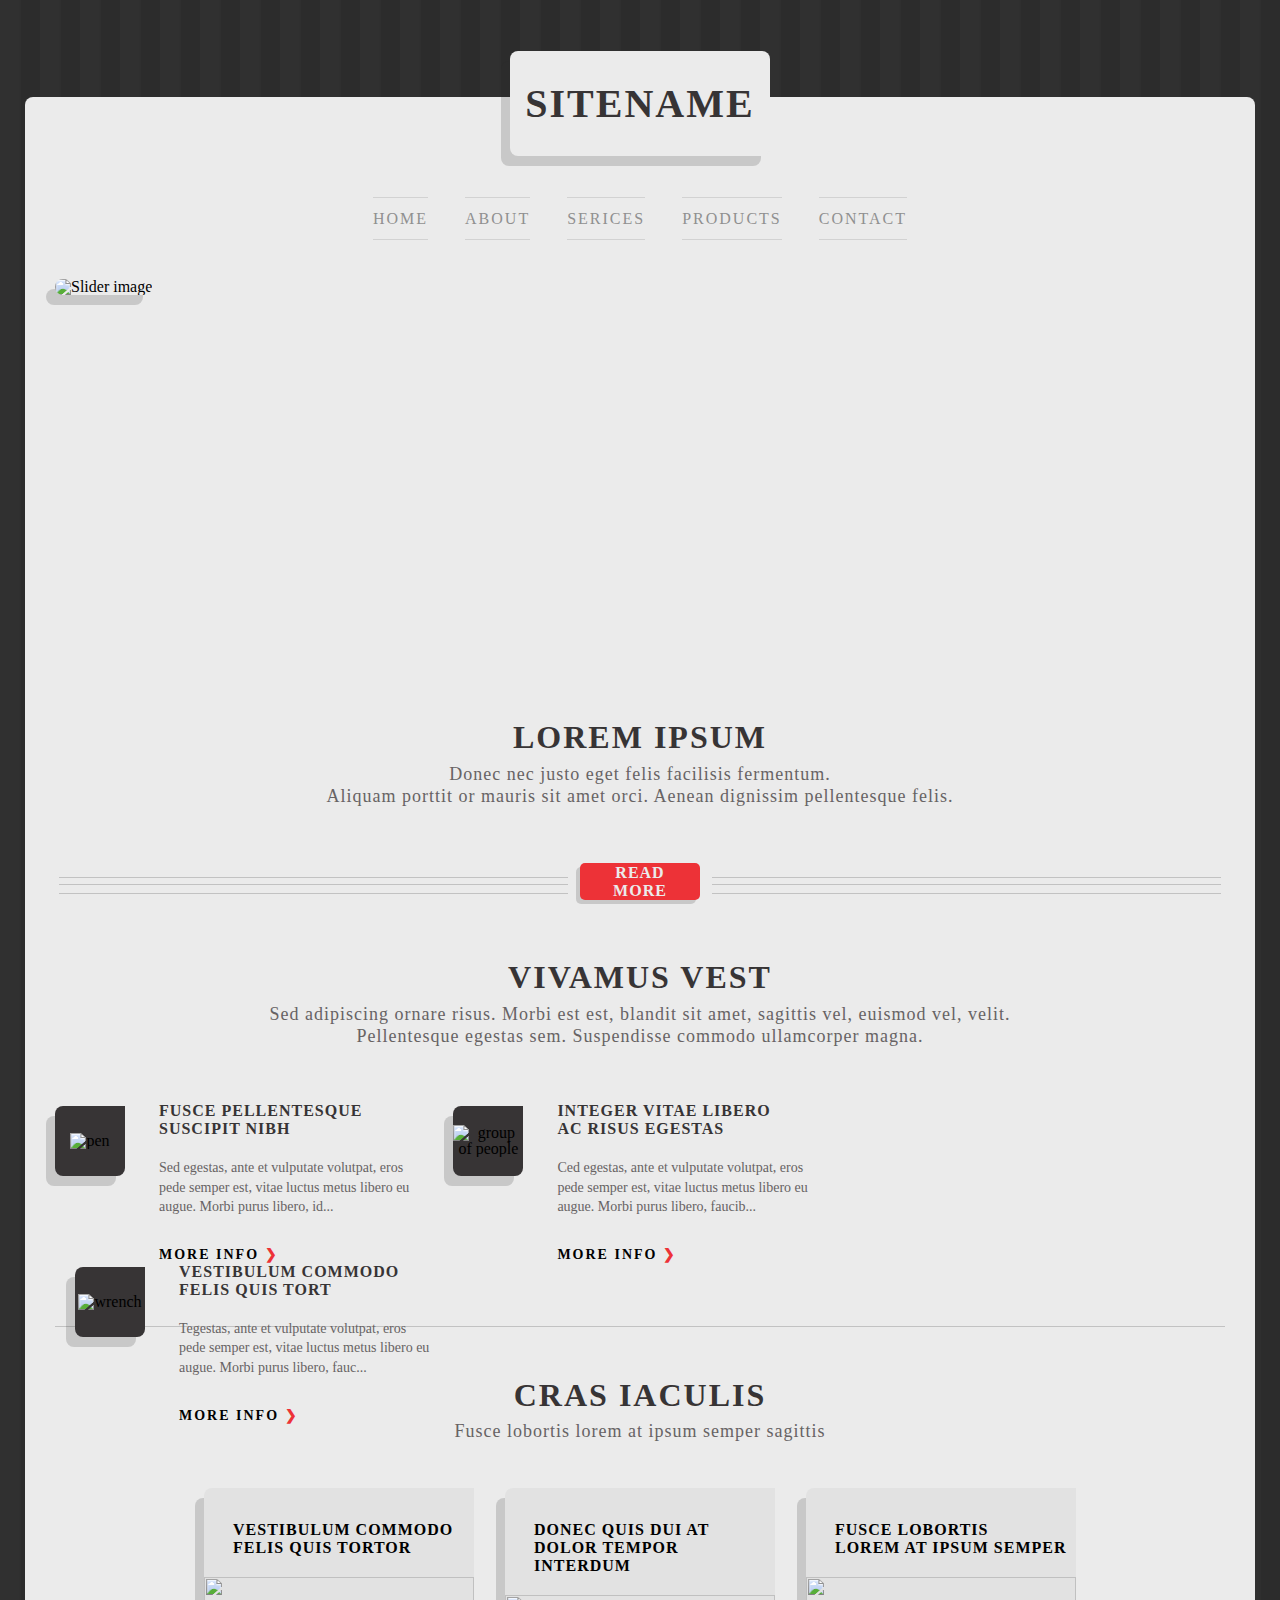
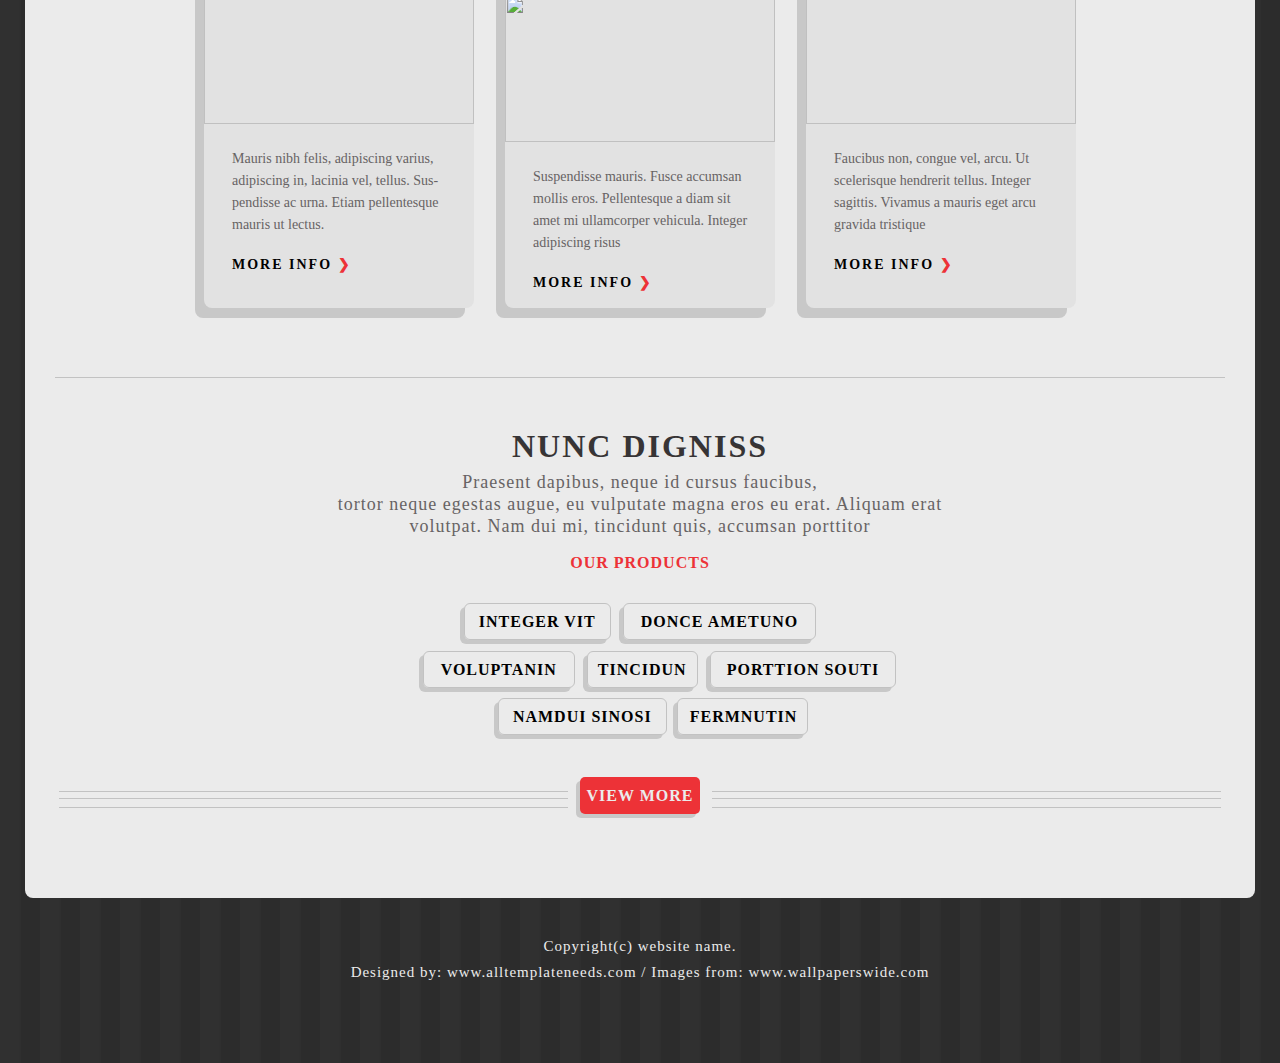
==== commit 67e52c15: "Added styles to contacts section" ====
--- a/index.html
+++ b/index.html
@@ -11,6 +11,7 @@
     <link rel="stylesheet" type="text/css" href="styles/about.css">
     <link rel="stylesheet" type="text/css" href="styles/serices.css">
     <link rel="stylesheet" type="text/css" href="styles/products.css">
+    <link rel="stylesheet" type="text/css" href="styles/contacts.css">
     <title>Lorem Ipsum</title>
 </head>
 
--- a/styles/more-btn.css
+++ b/styles/more-btn.css
@@ -39,3 +39,7 @@
     border-radius: 5px;
     box-shadow: -4px 4px 0px 0px #2b2a2a2e;
 }
+
+.more-btn__button:hover {
+    cursor: pointer;
+}
--- a/styles/home.css
+++ b/styles/home.css
@@ -33,6 +33,7 @@
 
 .home__nav-item:hover {
     color: #ed3237;
+    cursor: pointer;
 }
 
 .home__slider {
--- a/styles/about.css
+++ b/styles/about.css
@@ -75,6 +75,10 @@
     text-transform: uppercase;
 }
 
+.more__link:hover {
+    cursor: pointer;
+}
+
 .more__link-arrow {
     color: #ed3237;
     font: bold 14px SourceSansPro;
--- a/styles/contacts.css
+++ b/styles/contacts.css
@@ -0,0 +1,10 @@
+.contacts {
+    height: 130px;
+    padding-top: 35px;
+
+    color: #ebebeb;
+    font: 200 15px/26px SourceSansPro;
+    text-align: center;
+    letter-spacing: 1px;
+
+}
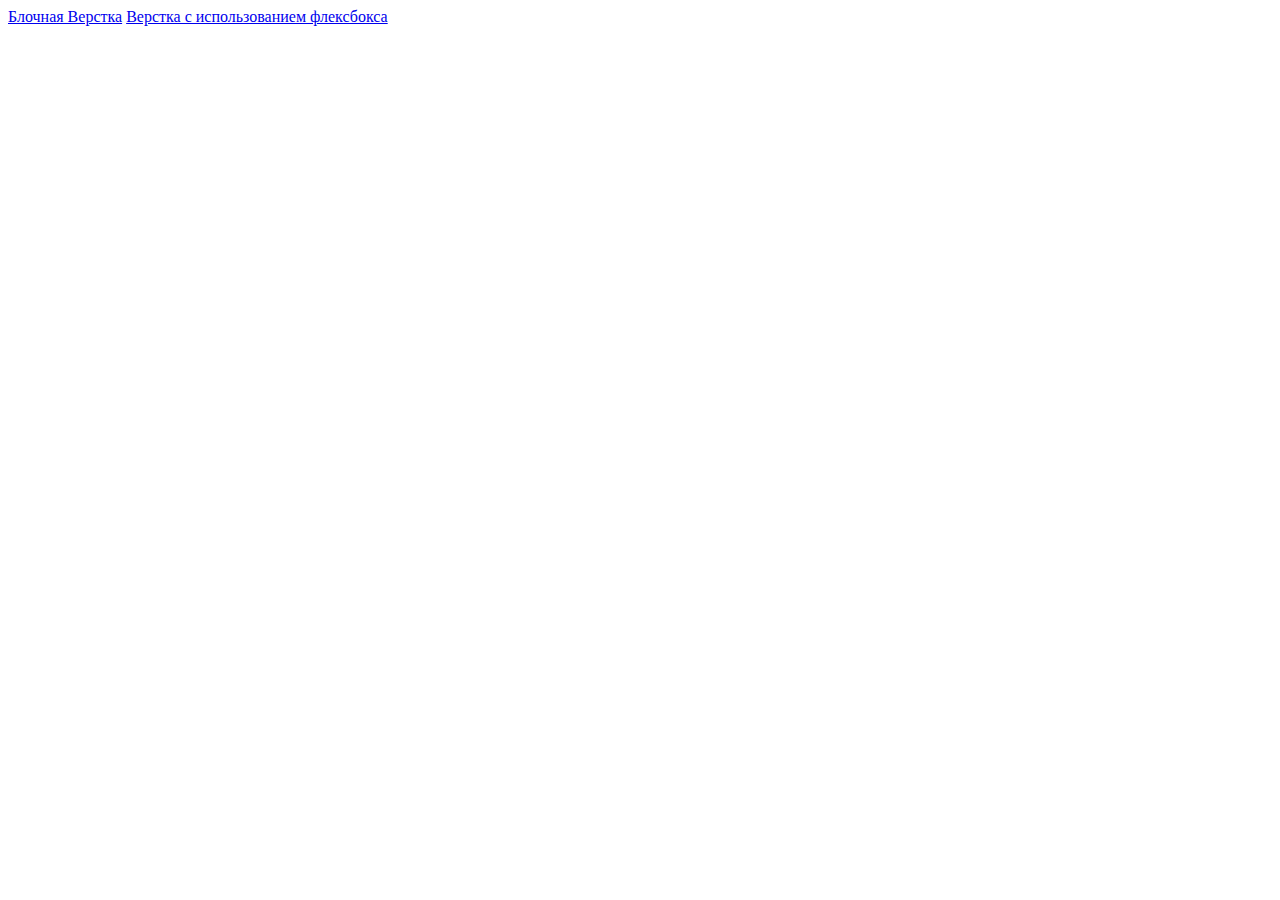
==== commit e302b4dd: "Added router for different type of markup" ====
--- a/index.html
+++ b/index.html
@@ -1,204 +1,11 @@
 <!DOCTYPE html>
-<html>
-
+<html lang="en">
 <head>
-    <link rel="stylesheet" type="text/css" href="styles/reset.css">
-    <link rel="stylesheet" type="text/css" href="styles/fonts.css">
-    <link rel="stylesheet" type="text/css" href="styles/style.css">
-    <link rel="stylesheet" type="text/css" href="styles/section-header.css">
-    <link rel="stylesheet" type="text/css" href="styles/more-btn.css">
-    <link rel="stylesheet" type="text/css" href="styles/home.css">
-    <link rel="stylesheet" type="text/css" href="styles/about.css">
-    <link rel="stylesheet" type="text/css" href="styles/serices.css">
-    <link rel="stylesheet" type="text/css" href="styles/products.css">
-    <link rel="stylesheet" type="text/css" href="styles/contacts.css">
-    <title>Lorem Ipsum</title>
+    <meta charset="UTF-8">
+    <title>Верстка</title>
 </head>
-
 <body>
-
-<div class="lower-layer">
-    <header class="sitename">
-        sitename
-    </header>
-</div>
-
-<main class="main">
-    <div class="content">
-        <section class="home">
-            <nav class="home__nav">
-                <div class="home__nav-item">home</div>
-                <div class="home__nav-item">about</div>
-                <div class="home__nav-item">serices</div>
-                <div class="home__nav-item">products</div>
-                <div class="home__nav-item">contact</div>
-            </nav>
-            <div class="home__slider">
-                <img class="slider__img" src="./assets/img/slider1.png" alt="Slider image">
-            </div>
-
-            <div class="home__info">
-                <div class="section__header-title info__title">Lorem ipsum</div>
-                <div class="section__header-desc info__desc">Donec nec justo eget felis facilisis fermentum.<br/>
-                    Aliquam porttit or mauris sit amet orci. Aenean dignissim pellentesque felis.
-                </div>
-                <div class="more-btn home__info-more">
-                    <div class="more-btn__stripes">
-                        <div class="more-btn__stripe"></div>
-                        <div class="more-btn__stripe"></div>
-                        <div class="more-btn__stripe"></div>
-                    </div>
-                    <button class="more-btn__button">read more</button>
-                    <div class="more-btn__stripes">
-                        <div class="more-btn__stripe"></div>
-                        <div class="more-btn__stripe"></div>
-                        <div class="more-btn__stripe"></div>
-                    </div>
-                </div>
-            </div>
-        </section>
-
-
-        <section class="about">
-            <div class="section__header-title about__title">Vivamus vest</div>
-            <div class="section__header-desc about__desc">Sed adipiscing ornare risus. Morbi est est, blandit sit amet,
-                sagittis vel, euismod
-                vel, velit.<br/>
-                Pellentesque egestas sem. Suspendisse commodo ullamcorper magna.
-            </div>
-
-            <div class="about__benefits">
-                <div class="benefit">
-                    <div class="benefit__icon-container">
-                        <div class="benefit__icon"><img src="assets/icons/edit.svg" alt="pen"></div>
-                    </div>
-
-                    <div class="benefit__info">
-                        <div class="benefit__title">Fusce pellentesque <br/>
-                            suscipit nibh
-                        </div>
-                        <p class="benefit__desc">Sed egestas, ante et vulputate volutpat, eros<br/>
-                            pede semper est, vitae luctus metus libero eu
-                            <br/>augue. Morbi purus libero, id...
-                        </p>
-                        <div class="more__link">more info<label class="more__link-arrow"> ❯</label></div>
-                    </div>
-                </div>
-                <div class="benefit">
-                    <div class="benefit__icon-container">
-                        <div class="benefit__icon"><img src="assets/icons/multiple-users-silhouette.svg"
-                                                        alt="group of people"></div>
-                    </div>
-
-                    <div class="benefit__info">
-                        <div class="benefit__title">Integer vitae libero <br/>
-                            ac risus egestas
-                        </div>
-                        <p class="benefit__desc">Ced egestas, ante et vulputate volutpat, eros<br/>
-                            pede semper est, vitae luctus metus libero eu <br/>
-                            augue. Morbi purus libero, faucib...
-                        </p>
-                        <div class="more__link">more info<label class="more__link-arrow"> ❯</label></div>
-                    </div>
-                </div>
-                <div class="benefit">
-                    <div class="benefit__icon-container">
-                        <div class="benefit__icon"><img src="assets/icons/wrench.svg" alt="wrench"></div>
-                    </div>
-
-                    <div class="benefit__info">
-                        <div class="benefit__title">Vestibulum commodo<br/>
-                            felis quis tort
-                        </div>
-                        <p class="benefit__desc">Tegestas, ante et vulputate volutpat, eros<br/>
-                            pede semper est, vitae luctus metus libero eu<br/>
-                            augue. Morbi purus libero, fauc...
-                        </p>
-                        <div class="more__link">more info<label class="more__link-arrow"> ❯</label></div>
-                    </div>
-                </div>
-            </div>
-        </section>
-
-
-        <section class="serices">
-            <div class="section__header-title serices__title">Cras iaculis</div>
-            <div class="section__header-desc serices__desc">Fusce lobortis lorem at ipsum semper sagittis</div>
-            <div class="serices__cards">
-                <div class="card">
-                    <div class="card__title">Vestibulum commodo<br/> felis quis tortor</div>
-                    <div class="card__image"><img src="assets/img/Hitman.png"/></div>
-                    <div class="card__desc">Mauris nibh felis, adipiscing varius, adipiscing in, lacinia vel, tellus.
-                        Sus&shy;pendisse ac urna. Etiam pellentesque mauris ut lectus.
-                    </div>
-                    <div class="more__link card__more">more info<label class="more__link-arrow"> ❯</label></div>
-                </div>
-                <div class="card">
-                    <div class="card__title">Donec quis dui at<br/> dolor tempor interdum</div>
-                    <div class="card__image"><img src="assets/img/pretty-girl.png"/></div>
-                    <div class="card__desc">Suspendisse mauris. Fusce accumsan mollis eros. Pellentesque a diam sit amet
-                        mi
-                        ullamcorper vehicula. Inte&shy;ger adipiscing risus
-                    </div>
-                    <div class="more__link card__more">more info<label class="more__link-arrow"> ❯</label></div>
-                </div>
-                <div class="card">
-                    <div class="card__title">Fusce lobortis<br/> lorem at ipsum semper</div>
-                    <div class="card__image"><img src="assets/img/redhood.png"/></div>
-                    <div class="card__desc">Faucibus non, congue vel, arcu. Ut scelerisque hendrerit tellus. Integer
-                        sagittis.
-                        Vivamus a mauris eget arcu gravida tristique
-                    </div>
-                    <div class="more__link card__more">more info<label class="more__link-arrow"> ❯</label></div>
-                </div>
-            </div>
-        </section>
-
-
-        <section class="products">
-            <div class="section__header-title products__title">Nunc digniss</div>
-            <div class="section__header-desc products__desc">Praesent dapibus, neque id cursus faucibus,<br/>
-                tortor neque egestas augue, eu vulputate magna eros eu erat. Aliquam erat<br/>
-                volutpat. Nam dui mi, tincidunt quis, accumsan porttitor
-            </div>
-            <div class="prod-list__title">our products</div>
-            <div class="products__list">
-                <div class="prod-list__row">
-                    <div class="prod-list__item prod-list__item_sm">Integer vit</div>
-                    <div class="prod-list__item prod-list__item_lg">donce ametuno</div>
-                </div>
-                <div class="prod-list__row">
-                    <div class="prod-list__item prod-list__item_lg">voluptanin</div>
-                    <div class="prod-list__item prod-list__item_xs">tincidun</div>
-                    <div class="prod-list__item">porttion souti</div>
-                </div>
-                <div class="prod-list__row">
-                    <div class="prod-list__item prod-list__item_sm">namdui sinosi</div>
-                    <div class="prod-list__item prod-list__item_dif">fermnutin</div>
-                </div>
-            </div>
-            <div class="more-btn products__info-more">
-                <div class="more-btn__stripes">
-                    <div class="more-btn__stripe"></div>
-                    <div class="more-btn__stripe"></div>
-                    <div class="more-btn__stripe"></div>
-                </div>
-                <button class="more-btn__button">view more</button>
-                <div class="more-btn__stripes">
-                    <div class="more-btn__stripe"></div>
-                    <div class="more-btn__stripe"></div>
-                    <div class="more-btn__stripe"></div>
-                </div>
-            </div>
-        </section>
-    </div>
-</main>
-
-<footer class="contacts">
-    Copyright(c) website name.<br/>
-    Designed by: www.alltemplateneeds.com / Images from: www.wallpaperswide.com
-</footer>
-
+    <a href="block/index.html">Блочная Верстка</a>
+    <a href="flex/index.html">Верстка с использованием флексбокса</a>
 </body>
-
 </html>
